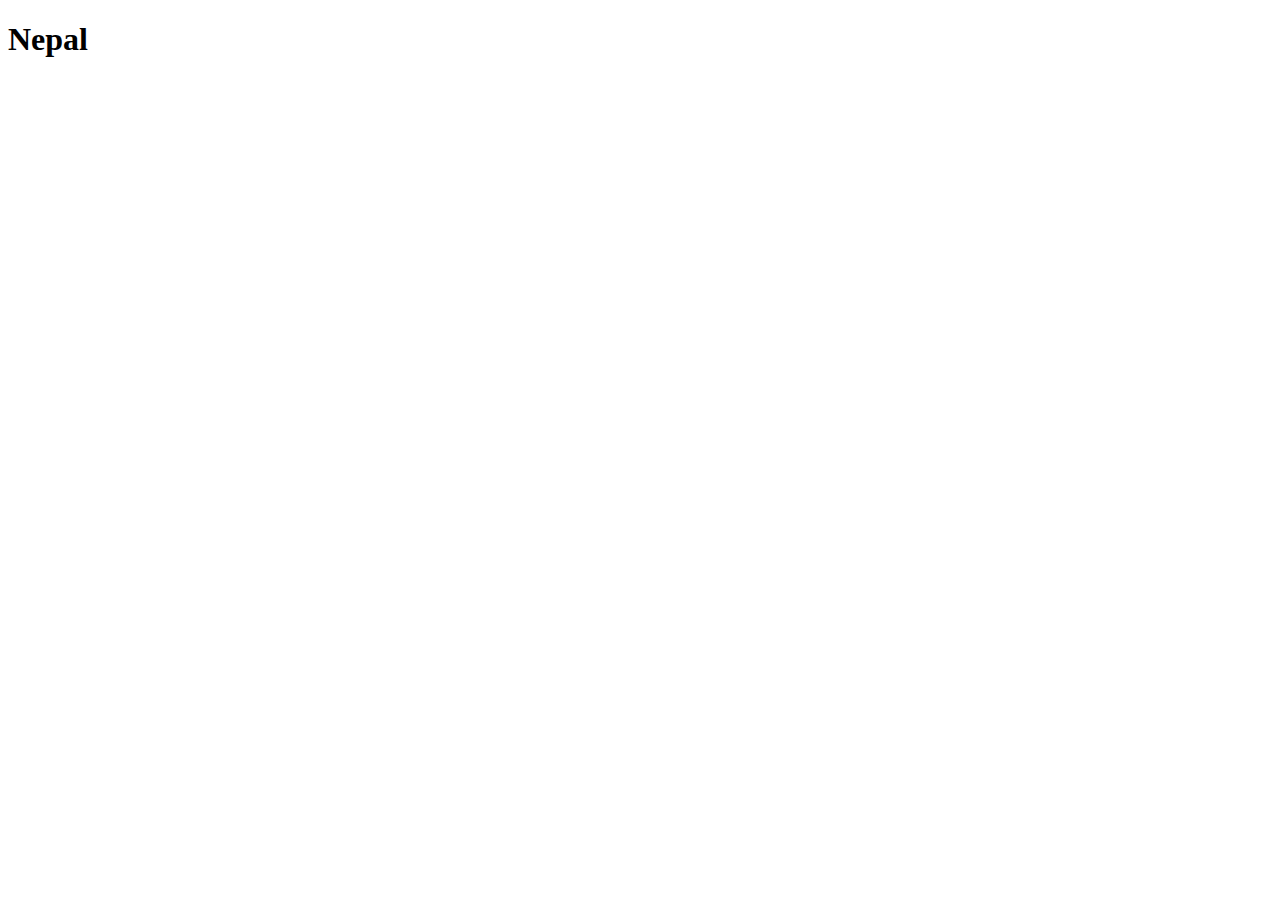
==== pages/nepal.html @ 3b082909 "js error" ====
<!DOCTYPE html>
<html lang="en">
<head>
    <meta charset="UTF-8">
    <meta http-equiv="X-UA-Compatible" content="IE=edge">
    <meta name="viewport" content="width=device-width, initial-scale=1.0">
    <title>Document</title>
</head>
<body>
    <header>
<h1>Nepal</h1>
    </header>
    <main>

    </main>
    <footer>

    </footer>
    
</body>
</html>
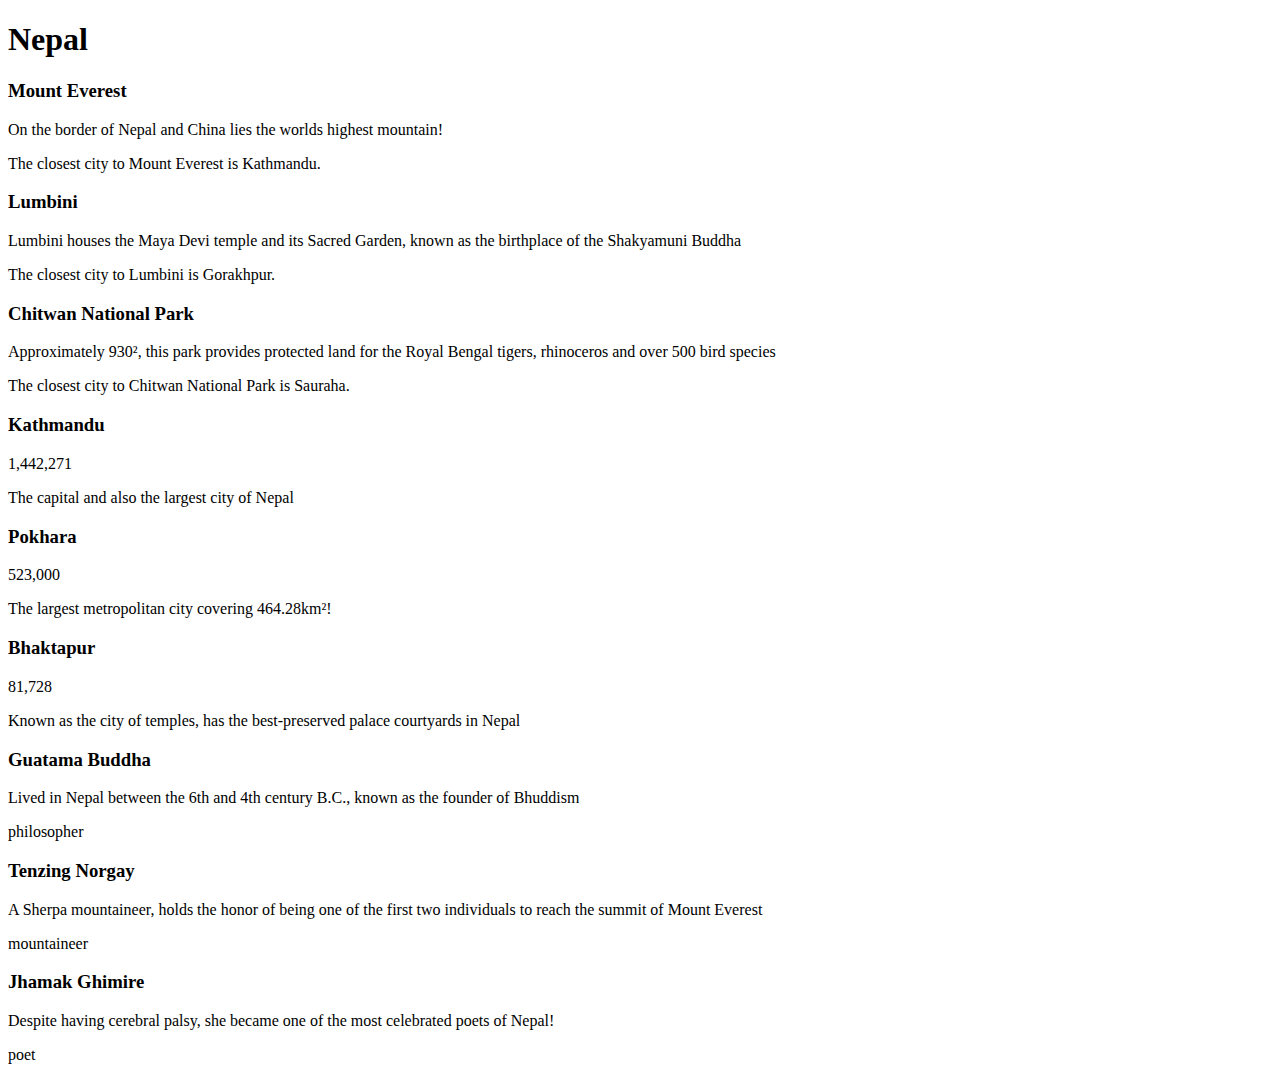
==== commit 9739bcbd: "js works now" ====
--- a/pages/nepal.html
+++ b/pages/nepal.html
@@ -11,11 +11,19 @@
 <h1>Nepal</h1>
     </header>
     <main>
+         <div class="nepalLandmarksList">
 
+         </div>
+        <div class="nepalCitiesList">
+
+        </div>
+        <div class="nepalCelebrityList">
+
+        </div>
     </main>
     <footer>
 
     </footer>
-    
+    <script type="module" src="../scripts/nepal/main.js"></script>
 </body>
 </html>